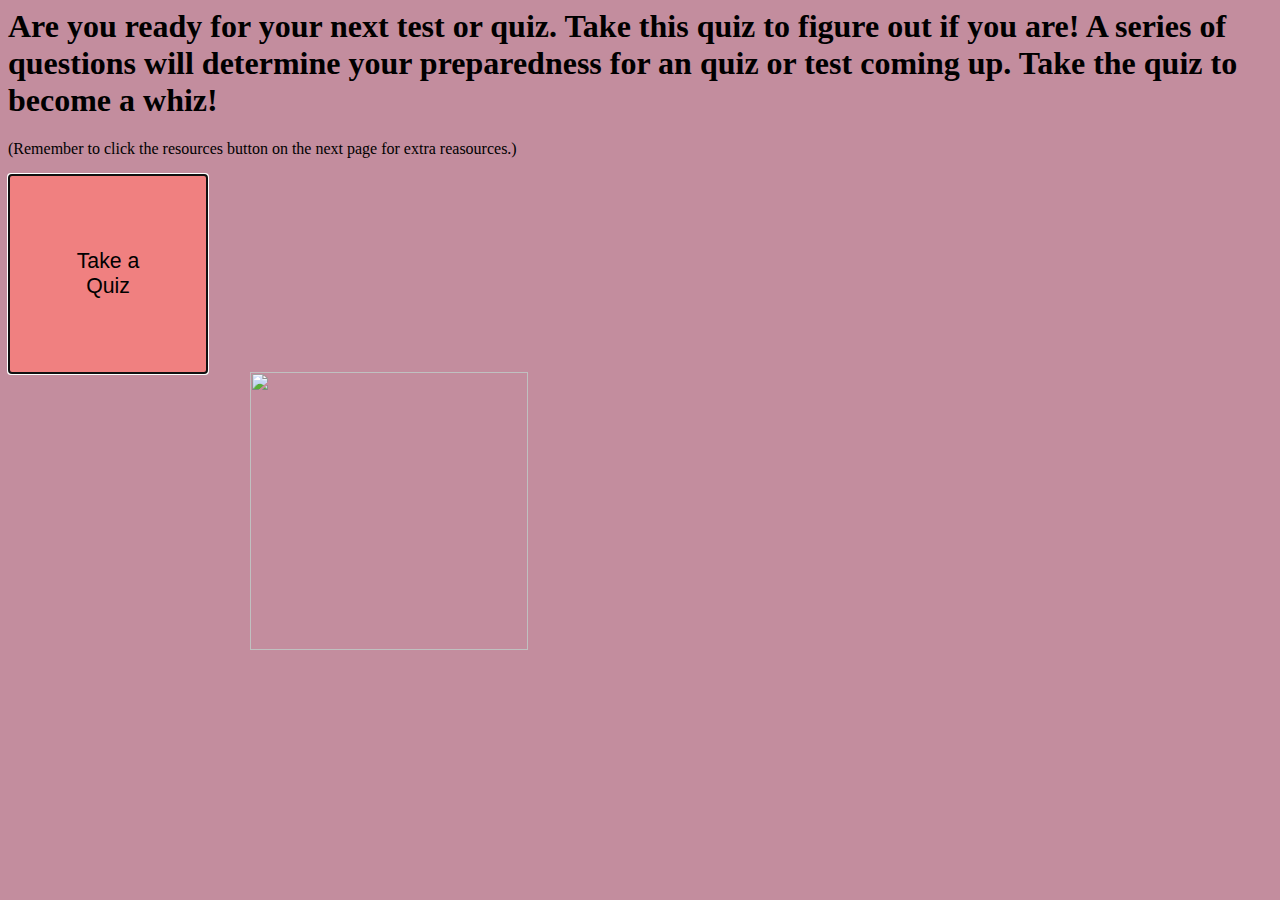
==== index.html @ 9fcf83ab "first commit" ====
<!-- Mission Statement
 -My target in creating this website is to make a 
 website that provides you with confidence or 
 motivation regarding your an upcoming test -->
 
 <!-- -For example someone just sudied for 4 hours 
 and they aren't sure if they are ready. This 
 would help them have an outlook on what to do next.  -->

 <!-- target audience ->  students upcoming test -->
 <!-- problem you will solve -> Whether someone is prepared or not --> 
 <!-- why it will be helpful -> Kids will have a another 
 assuring factor telling them if they're ready or not -->

 <html>
    <head>
        <title>Study Help!</title>
        <link rel="stylesheet" href="final.css">
    </head>
    
 <body>
     <script src="final.js"></script>
    <h1>  Are you ready for your next test or quiz. Take this quiz to figure out if you are! A series of questions will determine your preparedness for an quiz or test coming up. Take the quiz to become a whiz! </h1>
    <p>(Remember to click the resources button on the next page for extra reasources.)</p>
    <a href="file:///Users/praveenaeswaran/Desktop/final2/quiz.html"><button autofocus="autofocus" id = "take a quiz" style="background-color: lightcoral" class="block">Take a Quiz</button>
    <br>
    <br>
   <img class="arrow" src="http://pluspng.com/img-png/arrow-png-no-background-download-this-image-as-600.png" height="278">
   <br>
   <br>
   <a href="file:///Users/praveenaeswaran/Desktop/final/quiz.html"><button autofocus="autofocus"></button>
    

</body>


 </html>
 hi
---- final.css ----
.block {
    display: block;
    text-align: center;
    width: 100%;
    padding: 50px;
    position: absolute;
    z-index: 1000;
    width: 200px;
    height: 200px;
    font-size: 1.33rem;
};

h1 {
    font-size: 2rem;
}

.arrow {
    position: absolute;
    bottom: 250px;
    left: 250px;
}
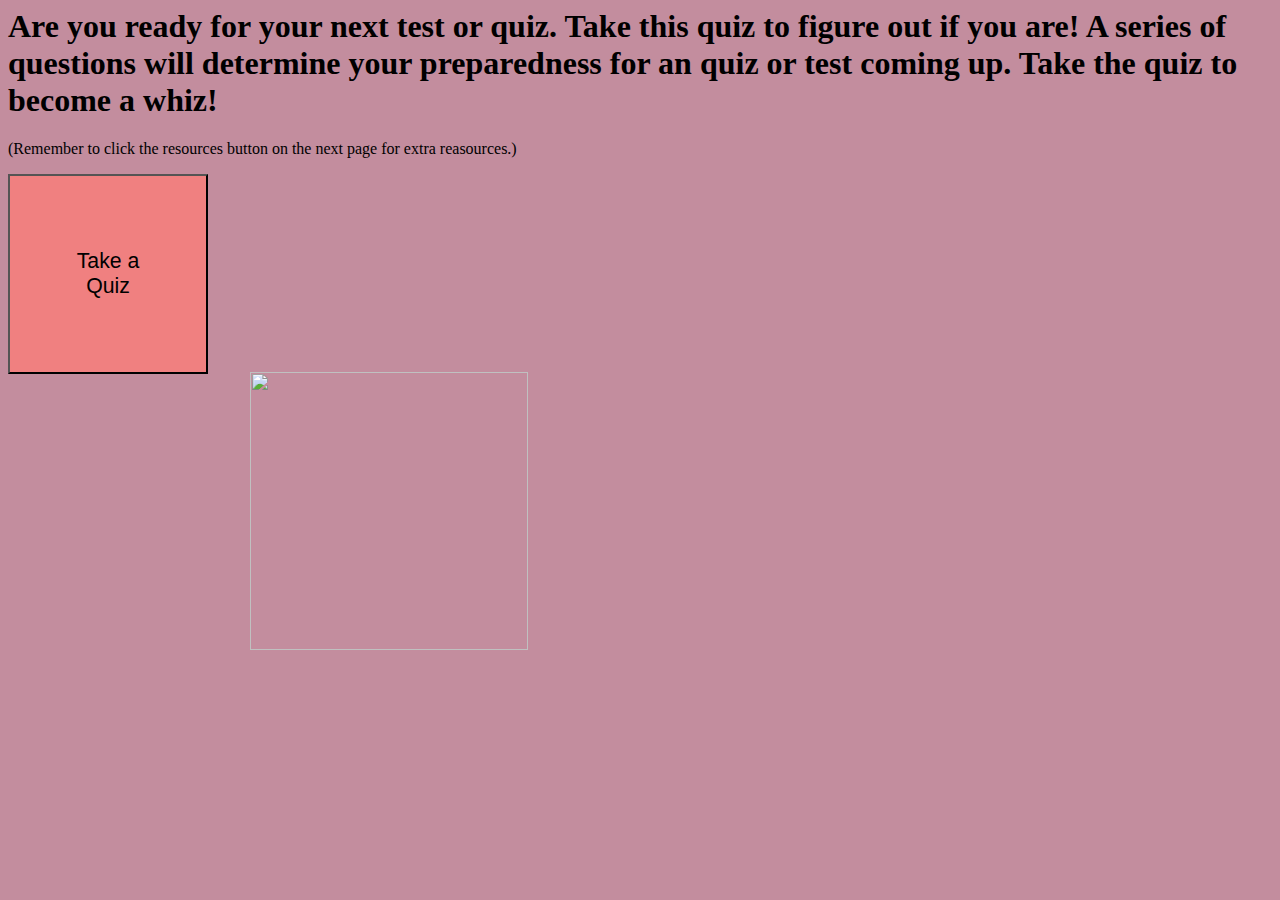
==== commit 97ee70d3: "second commit" ====
--- a/index.html
+++ b/index.html
@@ -22,17 +22,16 @@
      <script src="final.js"></script>
     <h1>  Are you ready for your next test or quiz. Take this quiz to figure out if you are! A series of questions will determine your preparedness for an quiz or test coming up. Take the quiz to become a whiz! </h1>
     <p>(Remember to click the resources button on the next page for extra reasources.)</p>
-    <a href="file:///Users/praveenaeswaran/Desktop/final2/quiz.html"><button autofocus="autofocus" id = "take a quiz" style="background-color: lightcoral" class="block">Take a Quiz</button>
+    <a href="file:///Users/praveenaeswaran/Desktop/final2/quiz.html"><button id = "take a quiz" style="background-color: lightcoral" class="block">Take a Quiz</button>
     <br>
     <br>
    <img class="arrow" src="http://pluspng.com/img-png/arrow-png-no-background-download-this-image-as-600.png" height="278">
    <br>
    <br>
-   <a href="file:///Users/praveenaeswaran/Desktop/final/quiz.html"><button autofocus="autofocus"></button>
+   
     
 
 </body>
 
 
  </html>
- hi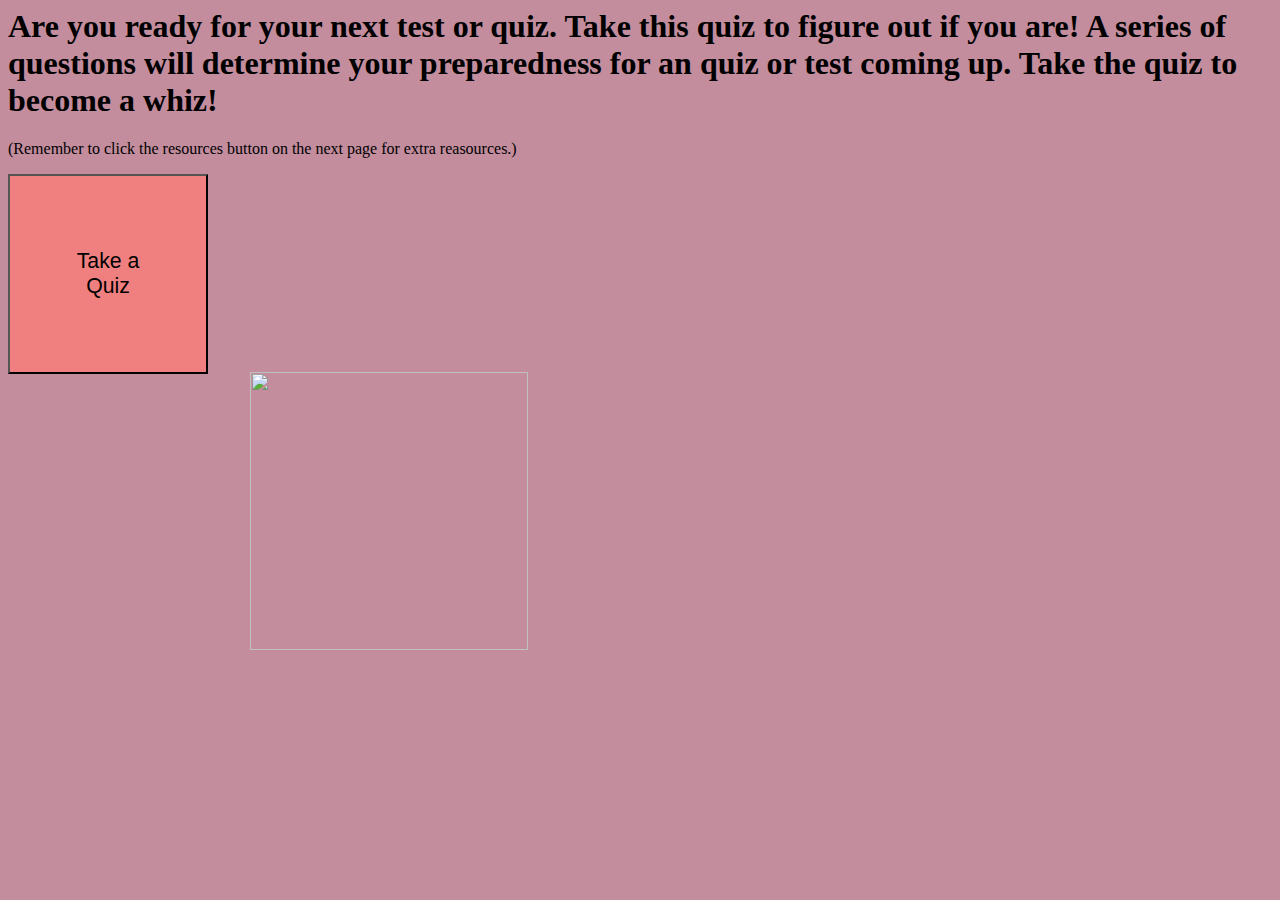
==== commit 3f487a86: "Second commit" ====
--- a/index.html
+++ b/index.html
@@ -28,10 +28,10 @@
    <img class="arrow" src="http://pluspng.com/img-png/arrow-png-no-background-download-this-image-as-600.png" height="278">
    <br>
    <br>
-   
     
 
 </body>
 
 
  </html>
+ hi
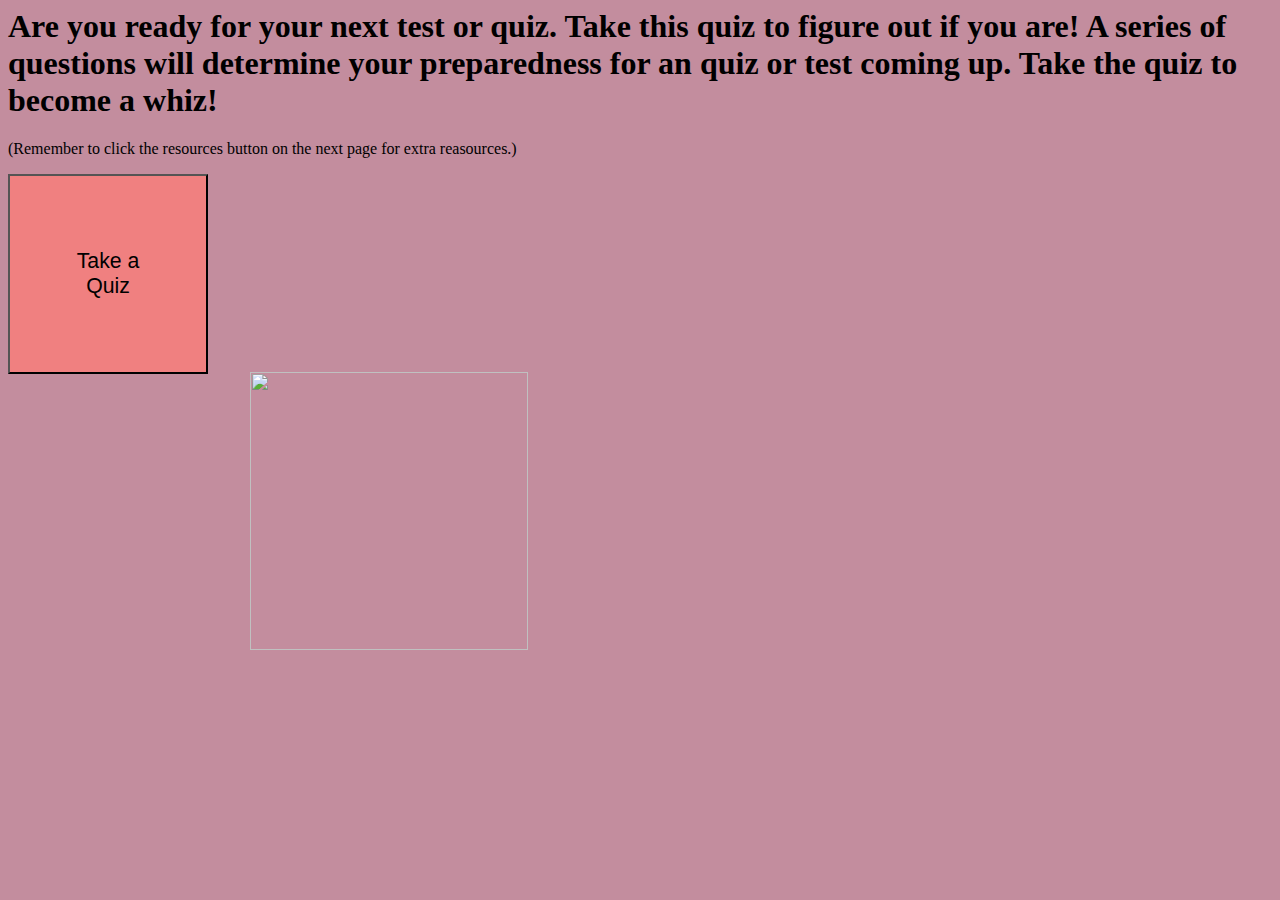
==== commit 841274d6: ""second commit"" ====
--- a/index.html
+++ b/index.html
@@ -34,4 +34,3 @@
 
 
  </html>
- hi
